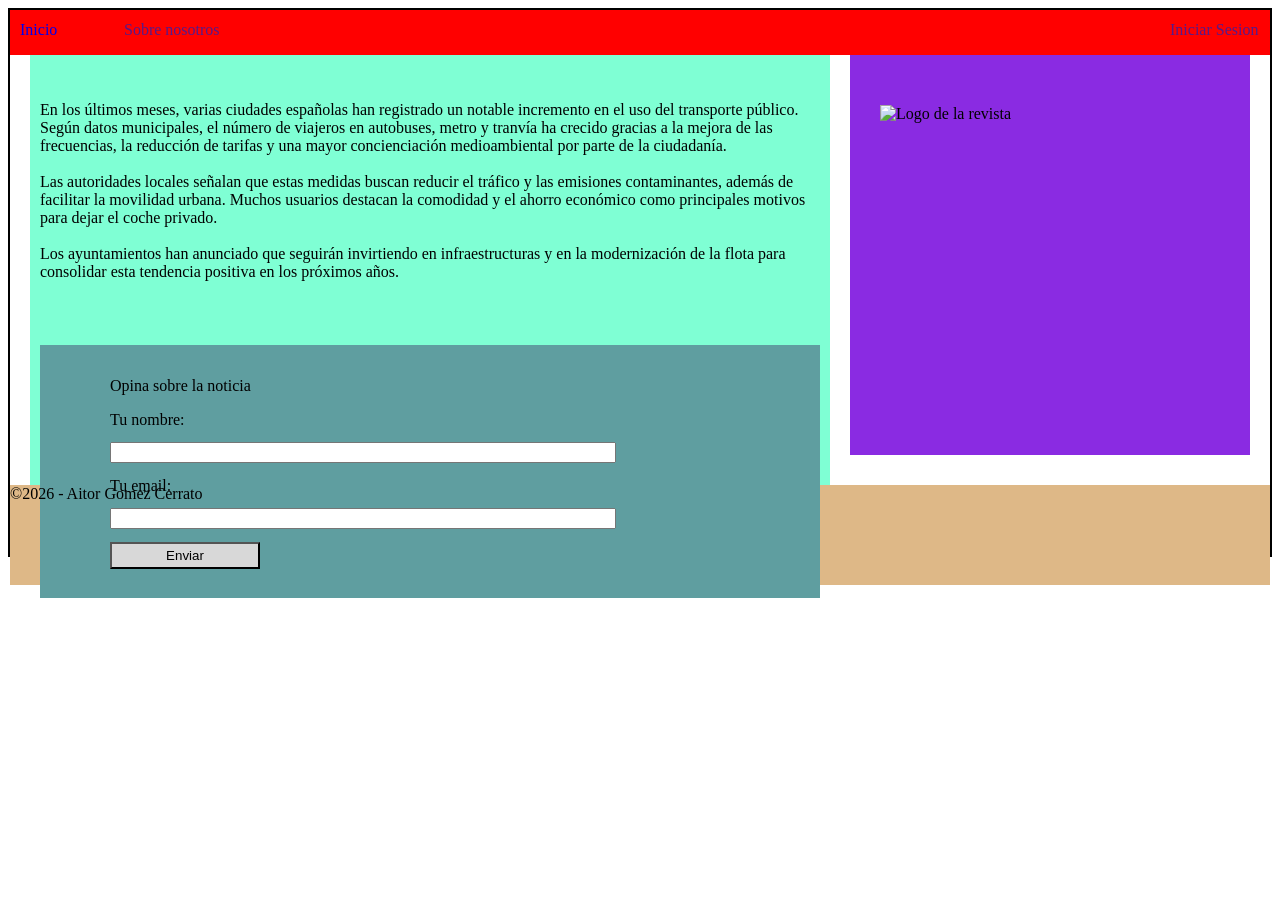
==== Parte_1/index.html @ 2f17a19c "Organize project structure and add Parte_2 files Moved existing estilos.css and index.html into Part" ====
<!DOCTYPE html>
    <html lang="es">
    <head>
        <meta charset="UTF-8">
        <meta name="viewport" content="width=device-width, initial-scale=1.0">
        <title>Maqueta recuperacion</title>
        <link rel="stylesheet" href="estilos.css">
    </head>
    <body>
        <header>
            <nav>
                <ul id="enlaces">
                    <li>
                        <a href="index.html">Inicio</a>
                    </li>
                    <li>
                        <a href="">Sobre nosotros</a>
                    </li>
                </ul>
 
                <ul id="sesion">
                    <li>
                        <a href="">Iniciar Sesion</a>
                    </li>
                </ul>
            </nav>
        </header>
        <section id="articulo">
            <p id="texto">
                En los últimos meses, varias ciudades españolas han registrado un notable incremento en el uso del transporte público. 
                Según datos municipales, el número de viajeros en autobuses, metro y tranvía ha crecido gracias a la mejora de las frecuencias, 
                la reducción de tarifas y una mayor concienciación medioambiental por parte de la ciudadanía.
                <br></br>
                Las autoridades locales señalan que estas medidas buscan reducir el tráfico y las emisiones contaminantes, además de facilitar 
                la movilidad urbana. Muchos usuarios destacan la comodidad y el ahorro económico como principales motivos para dejar el coche privado.
                <br></br>
                Los ayuntamientos han anunciado que seguirán invirtiendo en infraestructuras y en la modernización de la flota para consolidar 
                esta tendencia positiva en los próximos años.
            </p>

            <form action="" method="get">
                <p id="titulo">Opina sobre la noticia</p>

                <label for="nombre">Tu nombre:</label>
                <input type="text" name="nombre" id="nombre">

                <label for="email">Tu email:</label>
                <input type="email" name="email" id="email">

                <input type="submit" value="Enviar">

            </form>
        </section>
        <aside>
            <img src="imagenes/logo.jpg" alt="Logo de la revista">
        </aside>
        <footer>
            <p>&copy;2026 - Aitor Gomez Cerrato</p>
        </footer>
    </body>
</html>
---- Parte_1/estilos.css ----
body {
    width: 1260px;
    border: 2px solid black;
    height: 545px;
    font-size: 16px;
}
/* Layout */
header {
    background-color: red;
    height: 45px;
}
section {
    background-color: aquamarine;
    margin-left: 20px;
    width: 780px; /* 780px de ancho + 20px de padding horizontal = 800px */
    height: 400px;
    float: left; /* Flota a la izquierda para permitir que aside esté a su lado */
    padding: 30px 10px 0 10px;
}
aside {
    background-color: blueviolet;
    margin-left: 20px;
    margin-right: 20px;
    width: 340px; /* 340px + 60px de padding = 400px */
    height: 400px;
    float: left;
    padding: 0 30px;
}
footer {
    background-color: burlywood;
    height: 100px;
    clear: both; /* hace que se posicione debajo de los elementos flotantes */
}

/* 
    Calculo del ancho total 20px + 800px + 20px + 400px + 20px = 1260px 
*/

/* Barra de navegacion */
nav {
    padding-left: 10px;
}
ul {
    /* Elimina márgenes y padding por defecto de las listas */
    margin: 0;
    padding: 0;
}
li {
    display: inline-block;
    width: 100px;
}
a {
    text-decoration: none;
}
#enlaces {
    float: left;
}
#sesion {
    float: right;
}
#enlaces, #sesion {
    margin-top: 11px;
}

/* Noticias */
section > form {
    margin-top: 4em;
    padding: 1em 0 1em 70px;
    background-color: cadetblue;
}
form > * { 
    margin: 1em 0; /* Todos los hijos directos del formulario tienen 1em de margen vertical (arriba y abajo) */
}
input[type="text"],
input[type="email"] {
    width: 490px;
    padding-left: 10px;
    display: block;
}

input[type="submit"] {
    width: 150px;
    height: 2em;
    background-color: #d8d8d8;
    display: block;
}

/* Aside */
img {
    width: 150px;
    height: auto;
    margin-top: 50px;
}
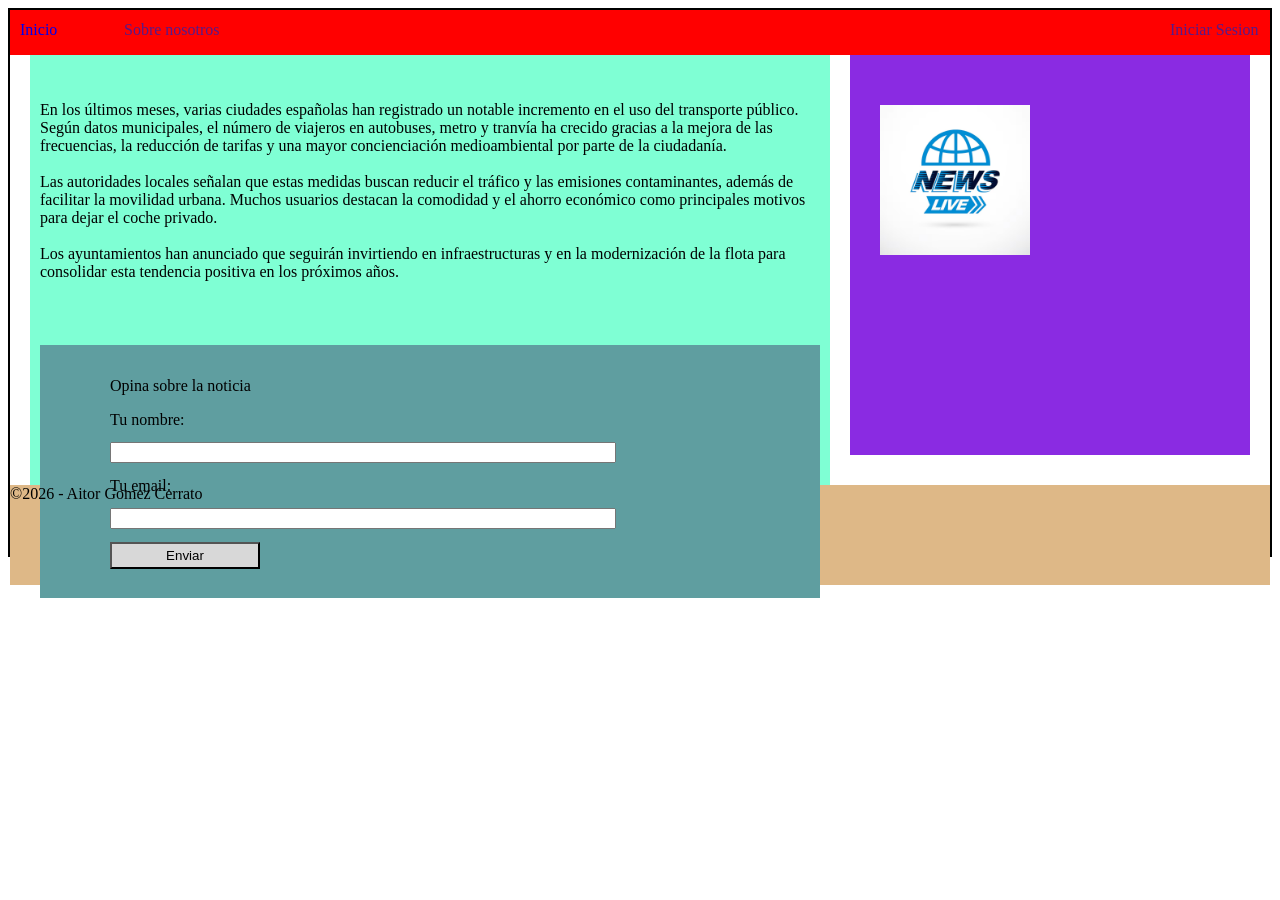
==== commit 5a658aa8: "Refactor layout structure and update image paths Wrapped main content in a <main> tag in Parte_2/ind" ====
--- a/Parte_1/index.html
+++ b/Parte_1/index.html
@@ -52,7 +52,7 @@
             </form>
         </section>
         <aside>
-            <img src="imagenes/logo.jpg" alt="Logo de la revista">
+            <img src="/imagenes/logo.jpg" alt="Logo de la revista">
         </aside>
         <footer>
             <p>&copy;2026 - Aitor Gomez Cerrato</p>
